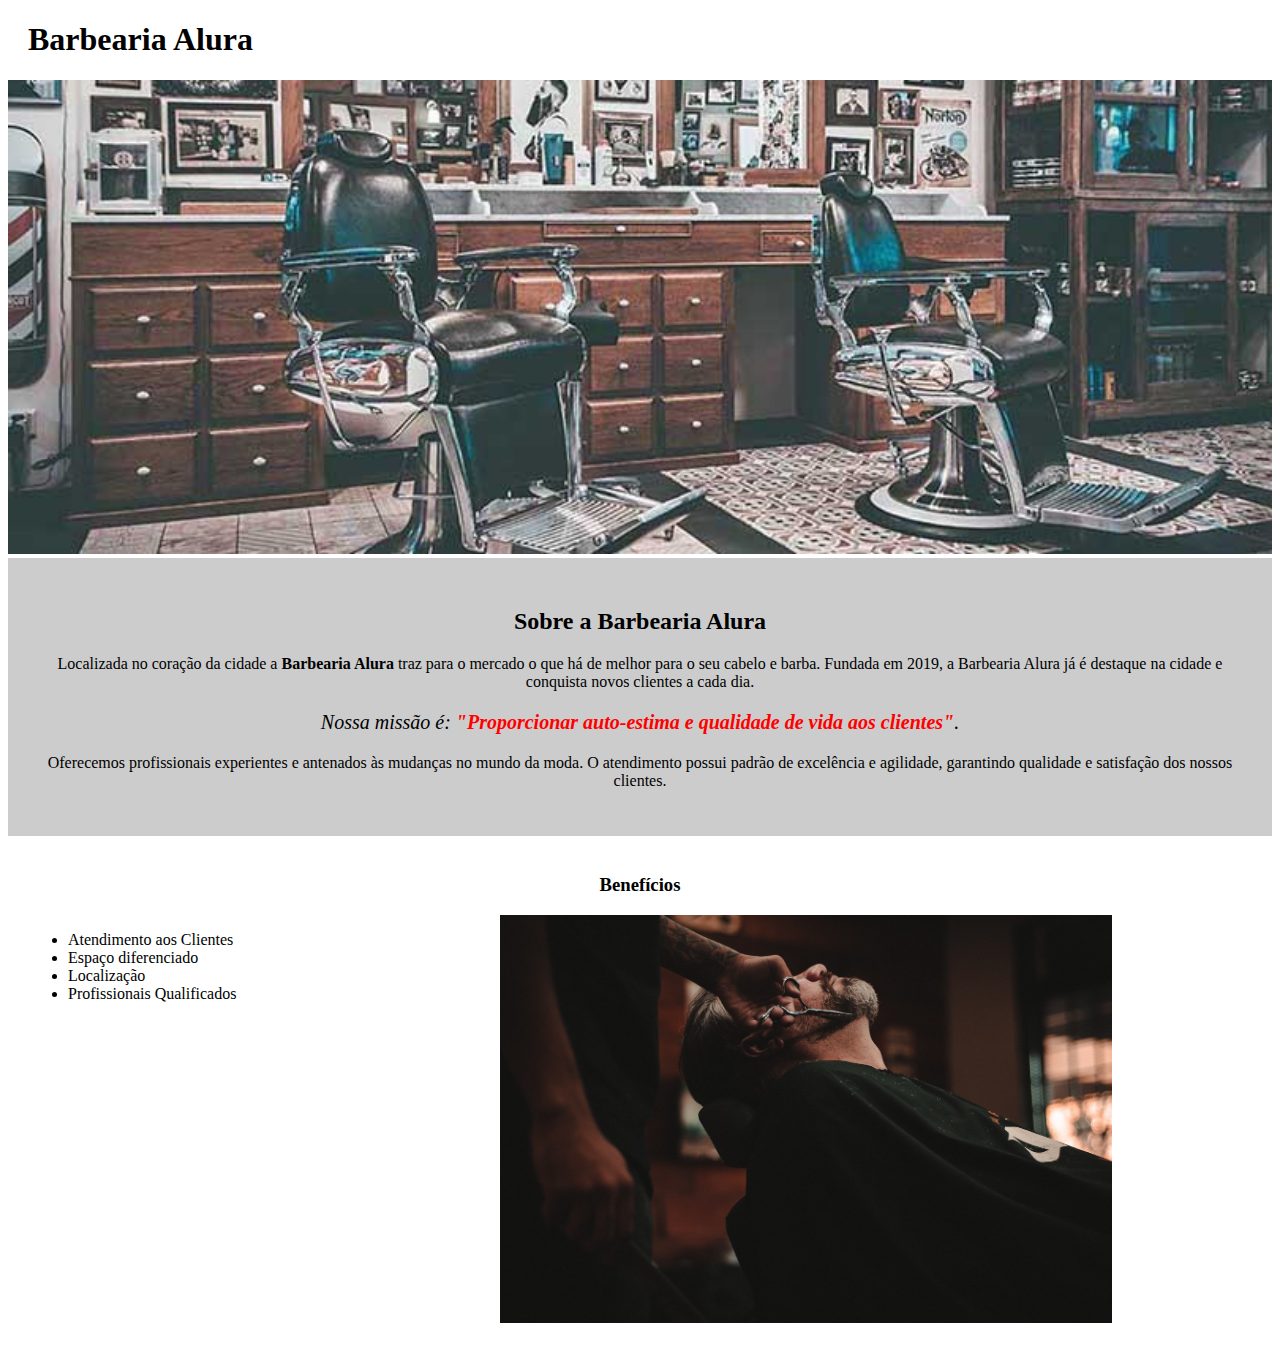
==== index.html @ fd4864a5 "Add files via upload" ====
<!DOCTYPE html>
<html lang="pt-br">
    <head>
        <meta charset="UTF-8">
        <title>Barbearia Alura</title>
        <link rel="stylesheet" href="style.css">
    </head>    
    <body>
        <header>
           <h1 class="titulo-principal">Barbearia Alura</h1>
       </header>
        <img id="banner" src="banner.jpg"> 
        
        <div class="principal">
            <h2 class="titulo-centralizado">Sobre a Barbearia Alura</h2>

            <p>Localizada no coração da cidade a <strong>Barbearia Alura</strong> traz para o mercado o que há de melhor para o seu 
            cabelo e barba. Fundada em 2019, a Barbearia Alura já é destaque na cidade e conquista novos clientes a cada dia.</p>

            <p id="missao"><em>Nossa missão é: <strong>"Proporcionar auto-estima e qualidade de vida aos clientes"</strong>.</em></p>

            <p>Oferecemos profissionais experientes e antenados às mudanças no mundo da moda. 
            O atendimento possui padrão de excelência e agilidade, garantindo qualidade e satisfação dos nossos clientes.</p>
        </div> 
        
        <div class="beneficios">      
            <h3 class="titulo-centralizado">Benefícios</h3>
            
            <ul>
                <li class="itens">Atendimento aos Clientes</li>
                <li class="itens">Espaço diferenciado</li>
                <li class="itens">Localização</li>
                <li class="itens">Profissionais Qualificados</li>
            </ul> 
            
            <img class="imagembeneficios" src="beneficios.jpg">
        </div>   
    </body>    
</html>
---- style.css ----
#banner {
    width: 100%;
}

.principal {
    background: #CCCCCC;
    padding: 30px;
}

.titulo-principal {
    padding-left: 20px;
}

.titulo-centralizado {
    text-align: center
}

p {
    text-align: center;
}

#missao {
    font-size: 20px
}

em strong {
    color: #FF0000;
}
c30052
.itens {
    font-style: italic;
}

.beneficios {
    background: #FFFFFF;
    padding: 20px;
}

ul {
    display: inline-block;
    vertical-align: top;
    width:  20%;
    margin-right: 15%;
}

.imagembeneficios {
    width: 50%;
}
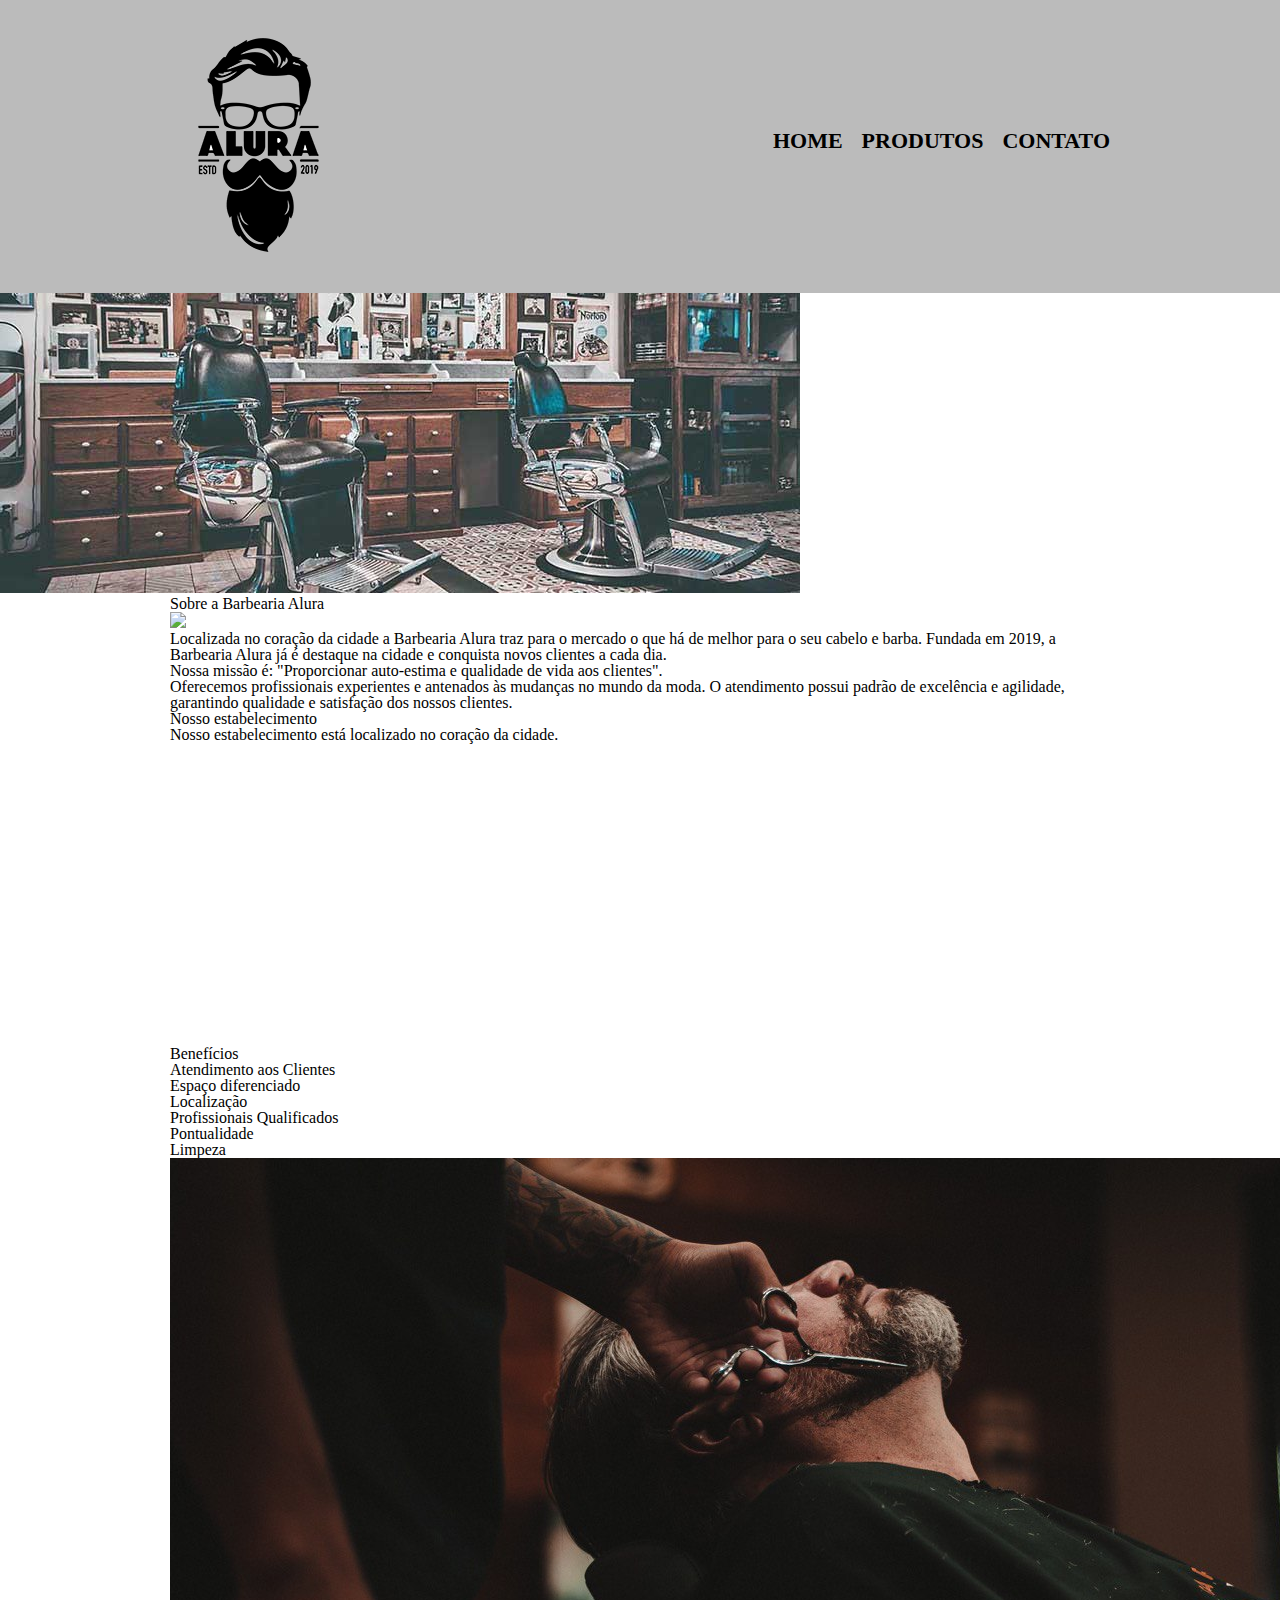
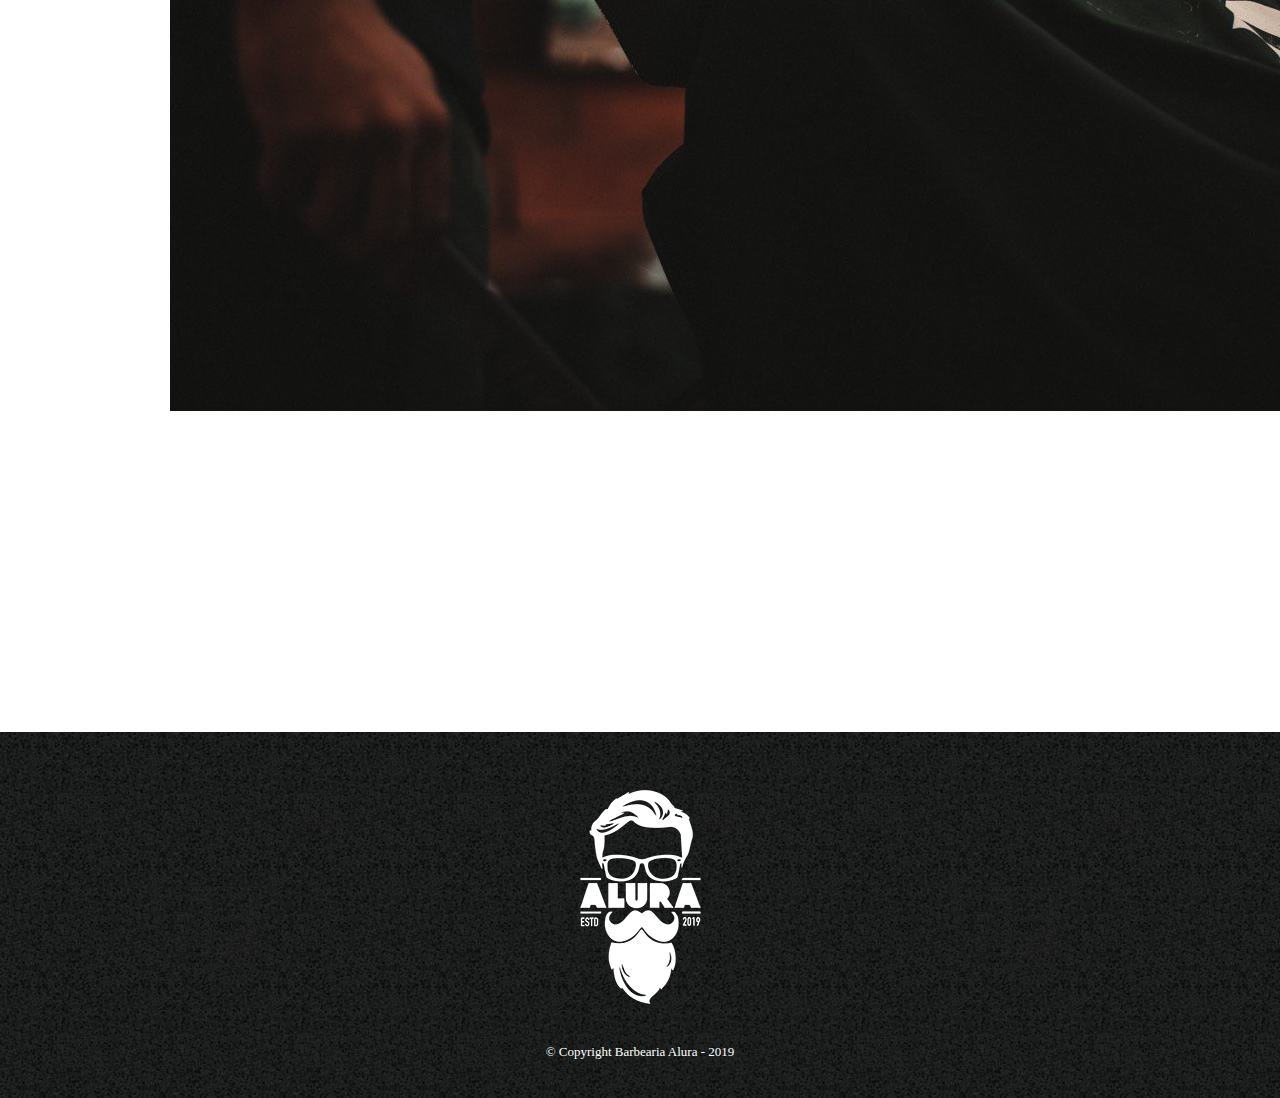
==== commit 3c45eb86: "Add files via upload" ====
--- a/index.html
+++ b/index.html
@@ -2,38 +2,75 @@
 <html lang="pt-br">
     <head>
         <meta charset="UTF-8">
+        <meta name="viewport" content="width=device-width">
         <title>Barbearia Alura</title>
+        <link rel="stylesheet" href="reset.css">
         <link rel="stylesheet" href="style.css">
-    </head>    
+
+        <link href="https://fonts.googleapis.com/css2?family=Montserrat&display=swap" rel="stylesheet">
+    </head>
+
     <body>
         <header>
-           <h1 class="titulo-principal">Barbearia Alura</h1>
-       </header>
-        <img id="banner" src="banner.jpg"> 
-        
-        <div class="principal">
-            <h2 class="titulo-centralizado">Sobre a Barbearia Alura</h2>
+            <div class="caixa">
+                <h1><img src="logo.png"></h1>
 
-            <p>Localizada no coração da cidade a <strong>Barbearia Alura</strong> traz para o mercado o que há de melhor para o seu 
-            cabelo e barba. Fundada em 2019, a Barbearia Alura já é destaque na cidade e conquista novos clientes a cada dia.</p>
+                <nav>
+                    <ul>
+                        <li><a href="index.html">Home</a></li>
+                        <li><a href="produtos.html">Produtos</a></li>
+                        <li><a href="contato.html">Contato</a></li>
+                    </ul>
+                </nav>
+            </div>
+        </header>
+        </header>
+        <img class="banner" src="banner.jpg">
 
-            <p id="missao"><em>Nossa missão é: <strong>"Proporcionar auto-estima e qualidade de vida aos clientes"</strong>.</em></p>
+        <main>
+            <section class="principal">
+                <h2 class="titulo-principal">Sobre a Barbearia Alura</h2>
 
-            <p>Oferecemos profissionais experientes e antenados às mudanças no mundo da moda. 
-            O atendimento possui padrão de excelência e agilidade, garantindo qualidade e satisfação dos nossos clientes.</p>
-        </div> 
-        
-        <div class="beneficios">      
-            <h3 class="titulo-centralizado">Benefícios</h3>
-            
-            <ul>
-                <li class="itens">Atendimento aos Clientes</li>
-                <li class="itens">Espaço diferenciado</li>
-                <li class="itens">Localização</li>
-                <li class="itens">Profissionais Qualificados</li>
-            </ul> 
-            
-            <img class="imagembeneficios" src="beneficios.jpg">
-        </div>   
-    </body>    
+                 <img class="utensilios" src="utensilios.jpg" alt-"Utensilios de um barbeiro. " >
+
+                <p>Localizada no coração da cidade a <strong>Barbearia Alura</strong> traz para o mercado o que há de melhor para o seu cabelo e barba. Fundada em 2019, a Barbearia Alura já é destaque na cidade e conquista novos clientes a cada dia.</p>
+
+                <p id="missao"><em>Nossa missão é: <strong>"Proporcionar auto-estima e qualidade de vida aos clientes"</strong>.</em></p>
+
+                <p>Oferecemos profissionais experientes e antenados às mudanças no mundo da moda. O atendimento possui padrão de excelência e agilidade, garantindo qualidade e satisfação dos nossos clientes.</p>
+            </section>
+
+            <section class="mapa">
+                <h3 class="titulo-principal">Nosso estabelecimento</h3>
+                <p>Nosso estabelecimento está localizado no coração da cidade.</p>
+
+                <div class="mapa-conteudo">
+                    <iframe src="https://www.google.com/maps/embed?pb=!1m16!1m12!1m3!1d29251.6395275133!2d-46.64986545837487!3d-23.588011744292483!2m3!1f0!2f0!3f0!3m2!1i1024!2i768!4f13.1!2m1!1salura%20sao%20paulo!5e0!3m2!1spt-BR!2sbr!4v1651613774161!5m2!1spt-BR!2sbr" width="100%" height="300" style="border:0;" allowfullscreen="" loading="lazy" referrerpolicy="no-referrer-when-downgrade"></iframe>
+                </div>
+            </section>
+
+        <section class="beneficios">
+            <h3 class="titulo-principal">Benefícios</h3>
+
+            <div class="conteudo-beneficios">
+                <ul class="lista-beneficios">
+                    <li class="itens">Atendimento aos Clientes</li>
+                    <li class="itens">Espaço diferenciado</li>
+                    <li class="itens">Localização</li>
+                    <li class="itens">Profissionais Qualificados</li>
+                    <li class="itens">Pontualidade</li>
+                    <li class="itens">Limpeza</li>
+            </ul><img src="beneficios.jpg" class="imagem-beneficios">
+            </div>
+
+            <div class="video">
+                 <iframe width="100%" height="315" src="https://www.youtube.com/embed/wcVVXUV0YUY" title="YouTube video player" frameborder="0" allow="accelerometer; autoplay; clipboard-write; encrypted-media; gyroscope; picture-in-picture" allowfullscreen></iframe>
+            </div>
+        </section>
+    </main>
+        <footer>
+            <img src="logo-branco.png">
+            <p class="copyright">&copy; Copyright Barbearia Alura - 2019</p>
+        </footer>
+    </body>
 </html>--- a/style.css
+++ b/style.css
@@ -1,48 +1,150 @@
-#banner {
-    width: 100%;
+header {
+    background: #BBBBBB;
+    padding:  20px;
 }
 
-.principal {
-    background: #CCCCCC;
-    padding: 30px;
+.caixa {
+    position: relative;
+    width: 940px;
+    margin:  0 auto;
 }
 
-.titulo-principal {
-    padding-left: 20px;
+nav {
+    position: absolute;
+    top: 110px;
+    right: 0;
 }
 
-.titulo-centralizado {
-    text-align: center
+nav li {
+    display: inline;
+    margin: 0 0 0 15px; 
 }
 
-p {
-    text-align: center;
+nav a {
+    text-transform: uppercase;
+    color: #000000;
+    font-weight: bold;
+    font-size: 22px;
+    text-decoration: none;
 }
 
-#missao {
-    font-size: 20px
+nav a:hover{
+    color: #C78719;
+    text-decoration: underline;
 }
 
-em strong {
-    color: #FF0000;
-}
-c30052
-.itens {
-    font-style: italic;
+.produtos {
+    width: 940px;
+    margin: 0 auto;
+    padding: 50px 0;
 }
 
-.beneficios {
-    background: #FFFFFF;
-    padding: 20px;
+.produtos li {
+    display:  inline-block;
+    text-align: center;
+    width: 30%;
+    vertical-align: top;
+    margin: 0 1.5%;
+    padding: 30px 20px;
+    box-sizing: border-box;
+    border: 2px solid #000000;
+    border-radius: 10px;
 }
 
-ul {
-    display: inline-block;
-    vertical-align: top;
-    width:  20%;
-    margin-right: 15%;
+.produtos li:hover {
+    border-color: #C78719;
 }
 
-.imagembeneficios {
+.produtos li:active{
+    border-color: #088c19;
+}
+
+.produtos li:hover h2{
+    font-size: 35px;
+}
+
+.produtos h2 {
+    font-size: 30px;
+    font-weight: bold;
+}
+
+.produto-descricao {
+    font-size: 18px;
+}
+
+.produto-preco {
+    font-size: 22px;
+    font-weight: bold;
+    margin-top: 10px;
+}
+
+footer {
+    text-align: center;
+    background: url("bg.jpg");
+    padding: 40px 0;
+}
+
+.copyright {
+    color: #FFFFFF;
+    font-size: 13px;
+    margin: 20px 0 0;
+}
+
+main {
+    width: 940px;
+    margin: 0 auto;
+}
+
+form {
+    margin: 40px 0;
+}
+
+form label, form legend {
+    display: block;
+    font-size: 20px;
+    margin: 0 0 10px;
+}
+
+.inputPadrao {
+    display: block;
+    margin: 0 0 20px;
+    padding: 10px 25px;
     width: 50%;
 }
+
+.checkbox {
+    margin: 20px 0;
+}
+
+.enviar {
+    width: 40%;
+    padding: 15px 0;
+    background: orange;
+    color: white;
+    font-weight: bold;
+    font-size: 18px;
+    border: none;
+    border-radius: 5px;
+    transition: 1s all;
+    cursor: pointer;
+}
+
+.enviar:hover {
+    background: darkorange;
+    transform: scale(1.2);
+}
+
+table {
+    margin: 20px 0 40px;
+}
+
+thead {
+    background: #555555;
+    color: white;
+    font-weight: bold;
+}
+
+td, th {
+    border: 1px solid #000000;
+    padding: 8px 15px;
+}